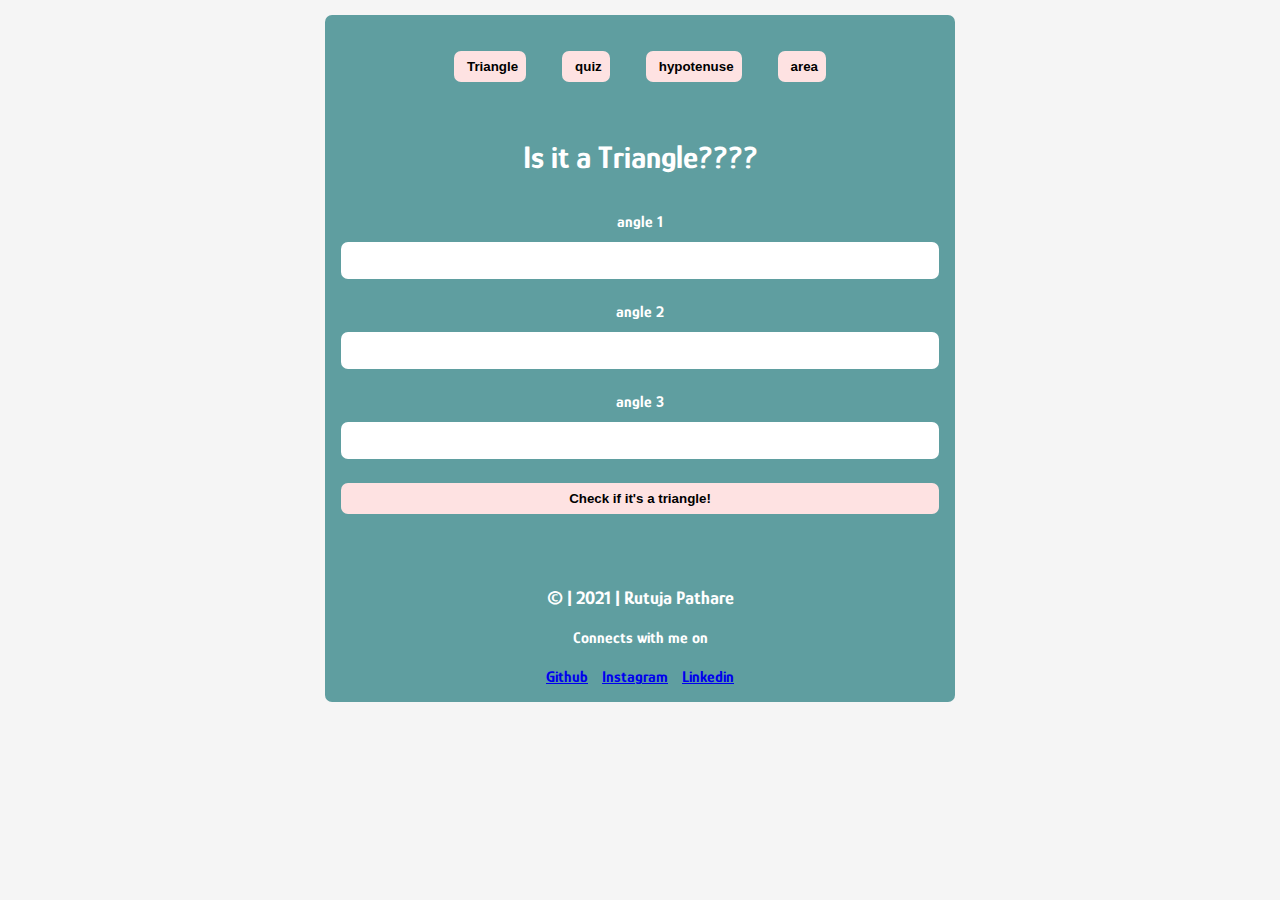
==== index.html @ bedb5fe5 "Add files via upload" ====
<!DOCTYPE html>
<html lang="en">
<head>
    <meta charset="UTF-8">
    <meta http-equiv="X-UA-Compatible" content="IE=edge">
    <meta name="viewport" content="width=device-width, initial-scale=1.0">
    <link rel="stylesheet" href="triangle.css">
    <title>Triangle?</title>
</head>
<body>
    <div class="container">
        <div class="navbar">
        <nav class = "nav-link">
            <button><a class = "nav-b" href="index.html">Triangle</a></button>
            <button><a class = "nav-b" href="quiz.html">quiz</a></button>
           <button> <a class = "nav-b" href="hypo.html">hypotenuse</a></button>
             <button><a class = "nav-b" href="area.html">area</a></button>
        </nav></div>
        <h1>Is it a Triangle????</h1>
        <label for="angle1">angle 1</label>
        <input type="number" min="1" class = "angle-input"/>
        <label for="angle2">angle 2</label>
        <input type="number"  min ="1" class = "angle-input"/>
        <label for="angle3">angle 3</label>
        <input type="number" min="1" class = "angle-input"/>
        <button id="check-btn">Check if it's a triangle!</button>
        <h3 id="output"></h3>

        <footer>
            <div class="foot">
            <h3>© | 2021 | Rutuja Pathare</h3>
            <h4>Connects with me on</h4>
                
            
            <a href="https://github.com/Rutuja0802" class="logo">Github</a>
            <a href="https://www.instagram.com/its_rutu_0804" class="logo">Instagram</a>
            <a href="https://www.linkedin.com/in/rutuja-pathare-a76b001b1" class="logo">Linkedin</a>
            
        </div>
        </footer>
        <script src="Triangle.js"></script>
</body>
</html>
---- triangle.css ----
@import url('https://fonts.googleapis.com/css2?family=Glory:wght@200;300&display=swap');
body{
    margin: 0px;
    background-color: whitesmoke;
    font-family: 'Glory', sans-serif;
    
    
}
.container{
    display: flex;
    flex-direction: column;
    width: 70vh;
    margin: auto;
    text-align: center; 
    
    background-color: cadetblue;
    color: white;
    
    border-radius: 7px;
    font-weight: bold;
    margin-top: 15px;
}

.container .navbar{
    margin-top: 20px;
    margin-bottom: 20px;
}

.nav-link .nav-b{
    color: black;
    text-decoration: none;
    padding-left: 5px;
}

input{
    
    margin: 0.5rem 1rem;
    padding: 0.5rem;
    border-radius: 7px;
    border: none;
    font-size: large;
}
label{
    padding:1rem;
    padding-bottom: 0.2rem;
}
button{
    
    margin: 1rem 1rem;
    padding: 0.5rem;
    border: none;
    border-radius: 7px;
    background-color: #FEE2E2;
    font-weight: bold;
    
    
}
.cont{
    padding: 0rem 1rem;
}

h1{
    text-align: center;
}
.sec{
    padding: 5.6rem;
}

.footer{
    background-color: #00292D;
    margin-bottom: 0px;
    text-align: center;
    padding: 0.5rem;
    color: white;
    border-radius: 7px;
    
}  
 
.foot .logo{
    padding: 5px;
    
}

.foot{
    padding-bottom: 1rem;
}

#op{
    padding: 1rem;
    margin: 0.5rem;
    
}
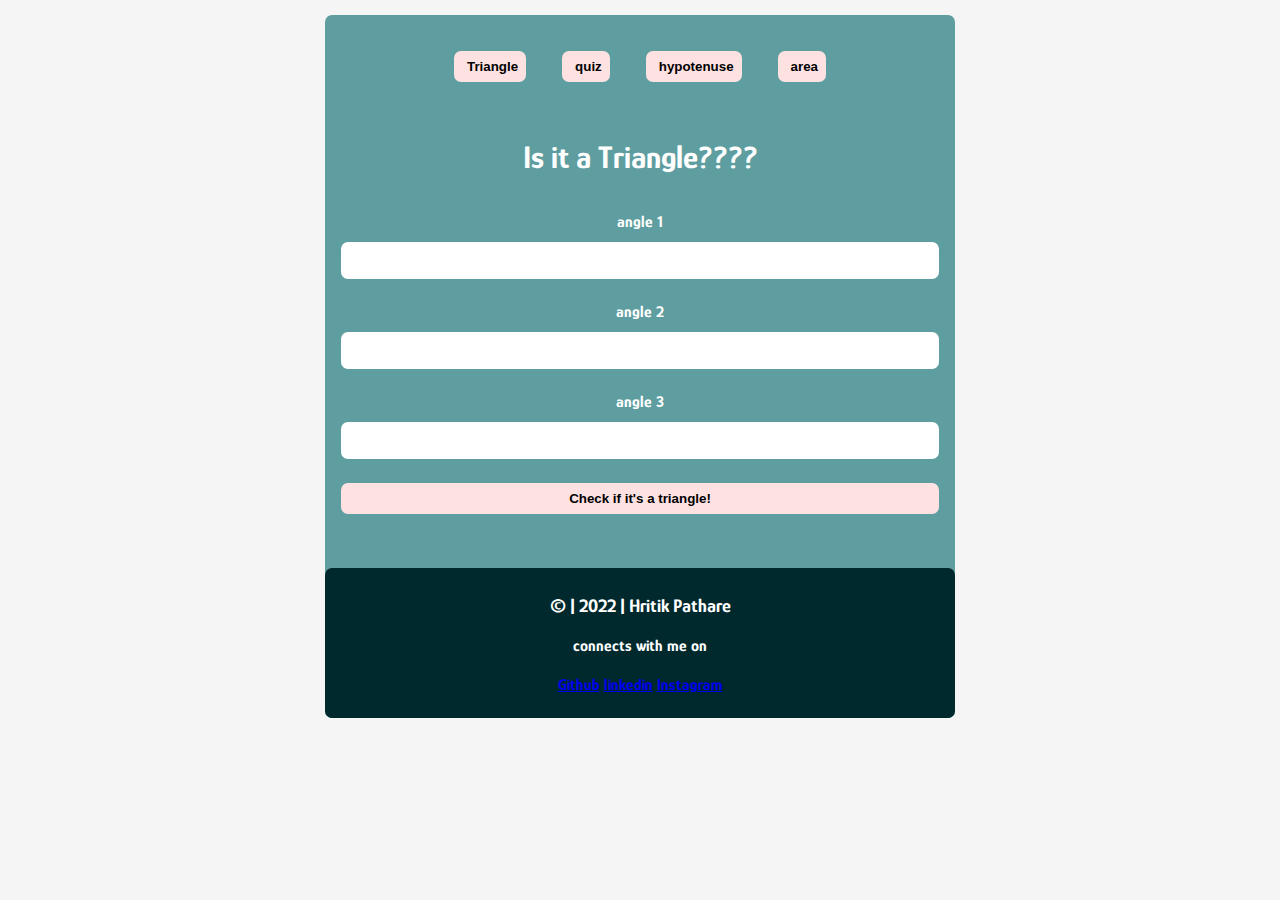
==== commit 5d75352e: "Update index.html" ====
--- a/index.html
+++ b/index.html
@@ -26,18 +26,16 @@
         <button id="check-btn">Check if it's a triangle!</button>
         <h3 id="output"></h3>
 
-        <footer>
-            <div class="foot">
-            <h3>© | 2021 | Rutuja Pathare</h3>
-            <h4>Connects with me on</h4>
+       <footer class="footer">
                 
-            
-            <a href="https://github.com/Rutuja0802" class="logo">Github</a>
-            <a href="https://www.instagram.com/its_rutu_0804" class="logo">Instagram</a>
-            <a href="https://www.linkedin.com/in/rutuja-pathare-a76b001b1" class="logo">Linkedin</a>
-            
-        </div>
-        </footer>
+                <div class="foot">
+                <h3>© | 2022 | Hritik Pathare</h3>
+                <h4>connects with me on</h4>
+                <a class="git" href="https://github.com/Thehritikpathare">Github</a>
+                <a class="git" href="https://www.linkedin.com/in/thehritikpathare">linkedin</a>
+                <a  class="git" href="https://www.instagram.com/thehritikpathare">Instagram</a>
+            </div> 
+            </footer>   
         <script src="Triangle.js"></script>
 </body>
-</html>+</html>
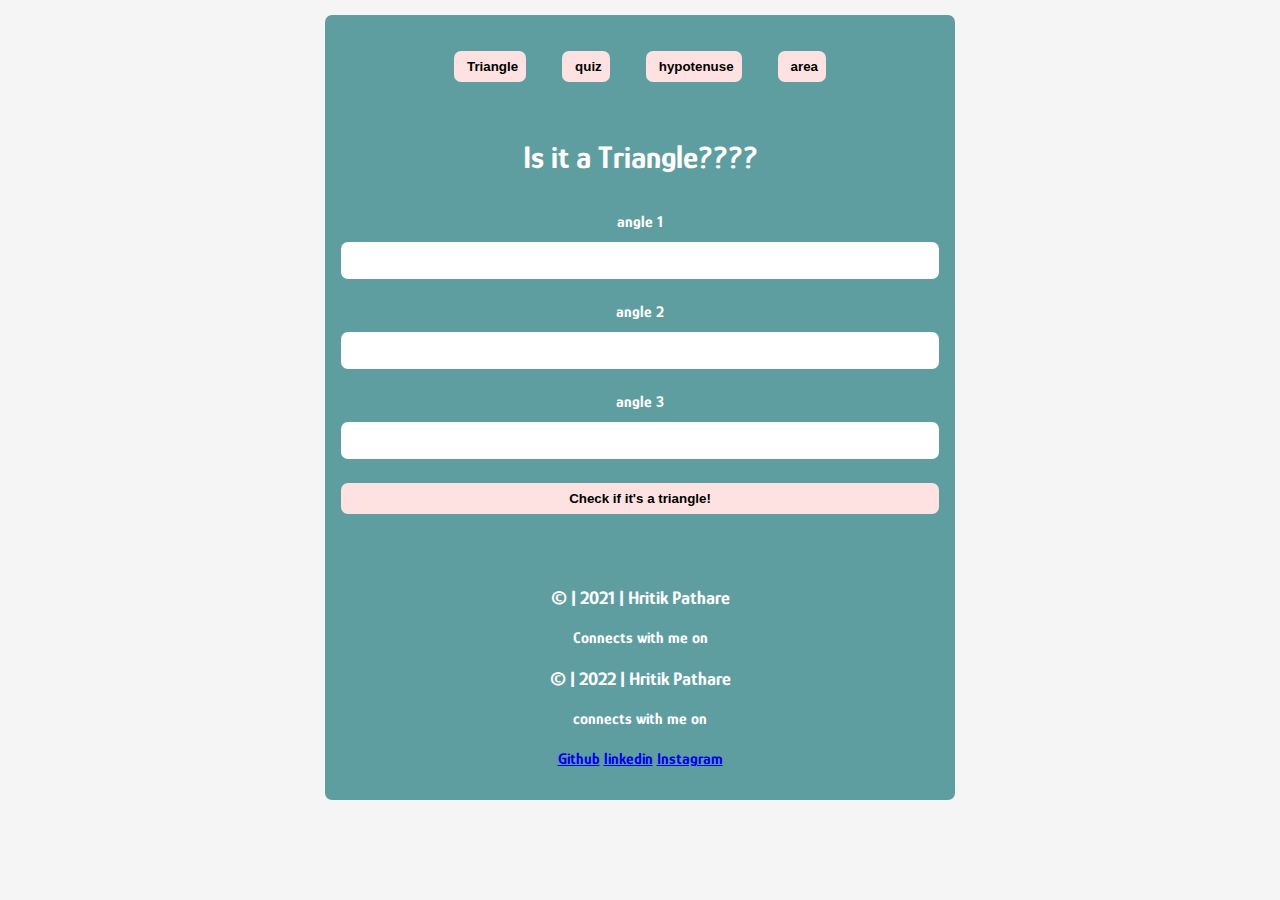
==== commit 90db91b9: "Update index.html" ====
--- a/index.html
+++ b/index.html
@@ -26,16 +26,20 @@
         <button id="check-btn">Check if it's a triangle!</button>
         <h3 id="output"></h3>
 
-       <footer class="footer">
-                
-                <div class="foot">
+         <footer>
+            <div class="foot">
+            <h3>© | 2021 | Hritik Pathare</h3>
+            <h4>Connects with me on</h4>
+     
+                 <div class="foot">
                 <h3>© | 2022 | Hritik Pathare</h3>
                 <h4>connects with me on</h4>
-                <a class="git" href="https://github.com/Thehritikpathare">Github</a>
-                <a class="git" href="https://www.linkedin.com/in/thehritikpathare">linkedin</a>
-                <a  class="git" href="https://www.instagram.com/thehritikpathare">Instagram</a>
+                <a class="git" href="https://github.com/Thehritikpathare class="logo">Github</a>
+                <a class="git" href="https://www.linkedin.com/in/thehritikpathare class="logo">linkedin</a>
+                <a  class="git" href="https://www.instagram.com/thehritikpathare class="logo">Instagram</a>
             </div> 
-            </footer>   
+        </div>
+        </footer>  
         <script src="Triangle.js"></script>
 </body>
 </html>
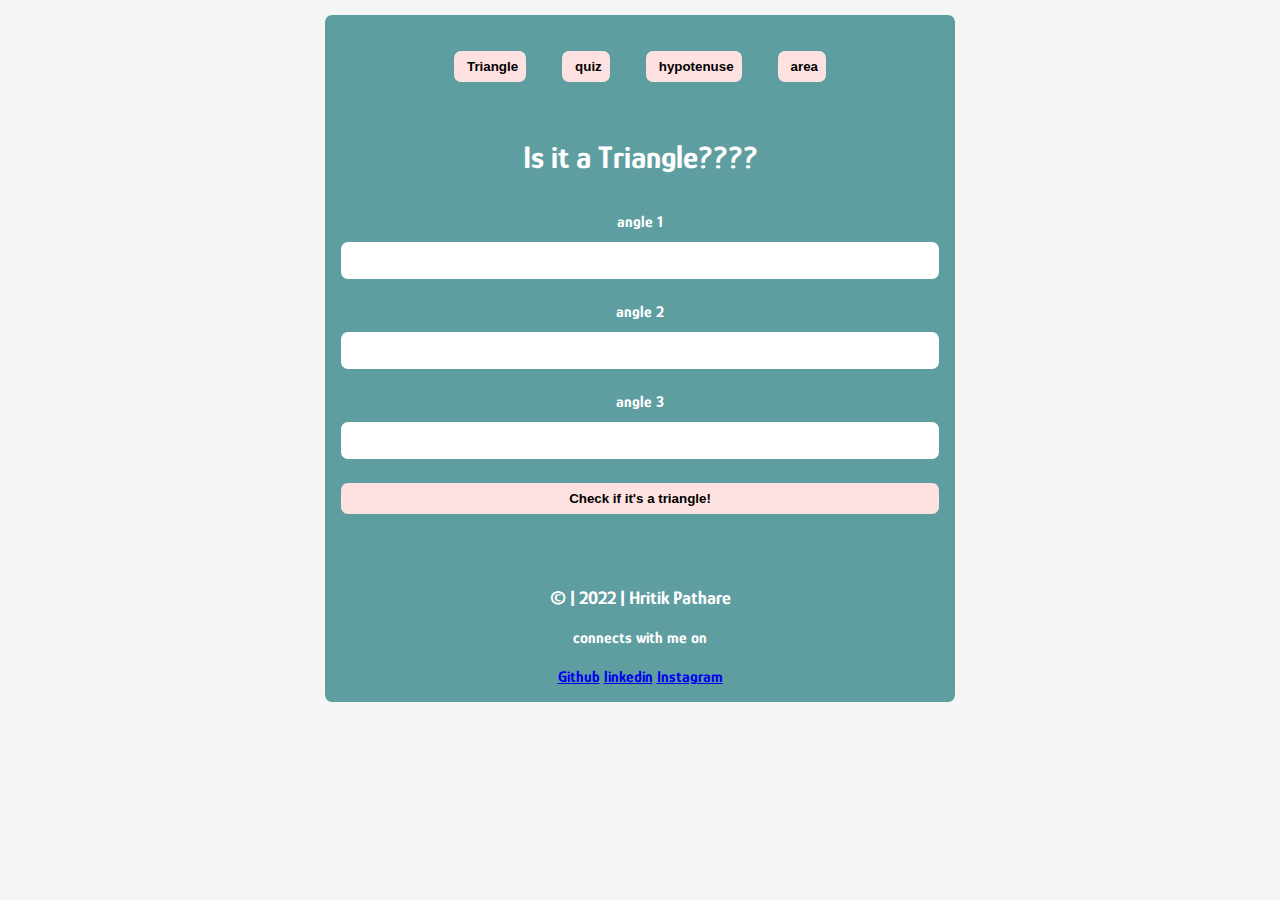
==== commit 8c06e192: "Update index.html" ====
--- a/index.html
+++ b/index.html
@@ -26,10 +26,8 @@
         <button id="check-btn">Check if it's a triangle!</button>
         <h3 id="output"></h3>
 
-         <footer>
-            <div class="foot">
-            <h3>© | 2021 | Hritik Pathare</h3>
-            <h4>Connects with me on</h4>
+          <footer>
+        
      
                  <div class="foot">
                 <h3>© | 2022 | Hritik Pathare</h3>
@@ -39,7 +37,7 @@
                 <a  class="git" href="https://www.instagram.com/thehritikpathare class="logo">Instagram</a>
             </div> 
         </div>
-        </footer>  
+        </footer>  </div> 
         <script src="Triangle.js"></script>
 </body>
 </html>
